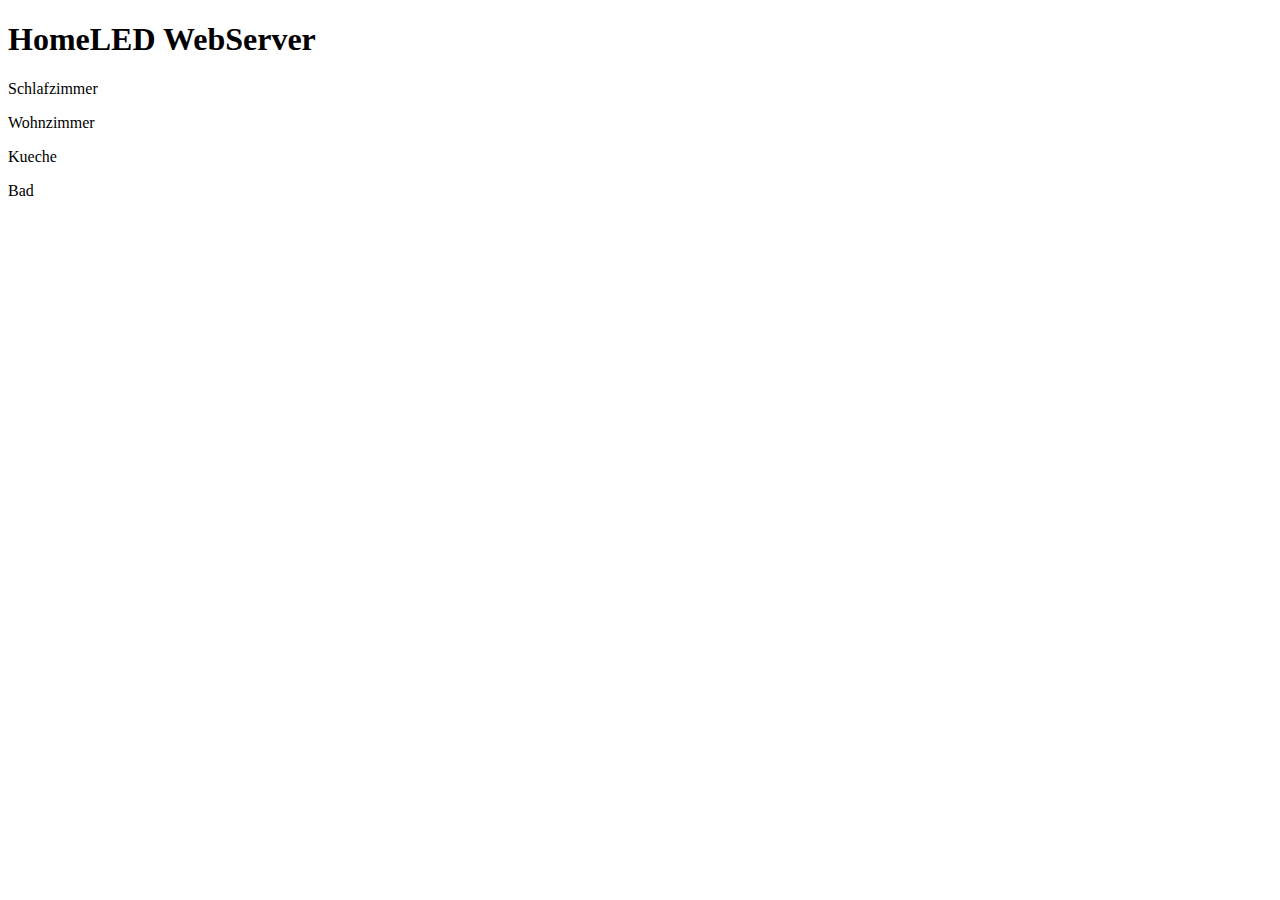
==== WebServer/index.html @ e087ae58 "add WebServer page" ====
<!DOCTYPE html>
<html>
  <head>
    <link rel="stylesheet" href="styles.css" />
  </head>
  <body>
    <h1>HomeLED WebServer</h1>
    <div class="Room">
      <div>
        <p>Schlafzimmer</p>
      </div>
    </div>
    <div class="Room">
      <div>
        <p>Wohnzimmer</p>
      </div>
    </div>
    <div class="Room">
      <div>
        <p>Kueche</p>
      </div>
    </div>
    <div class="Room">
      <div>
        <p>Bad</p>
      </div>
    </div>
  </body>
</html>
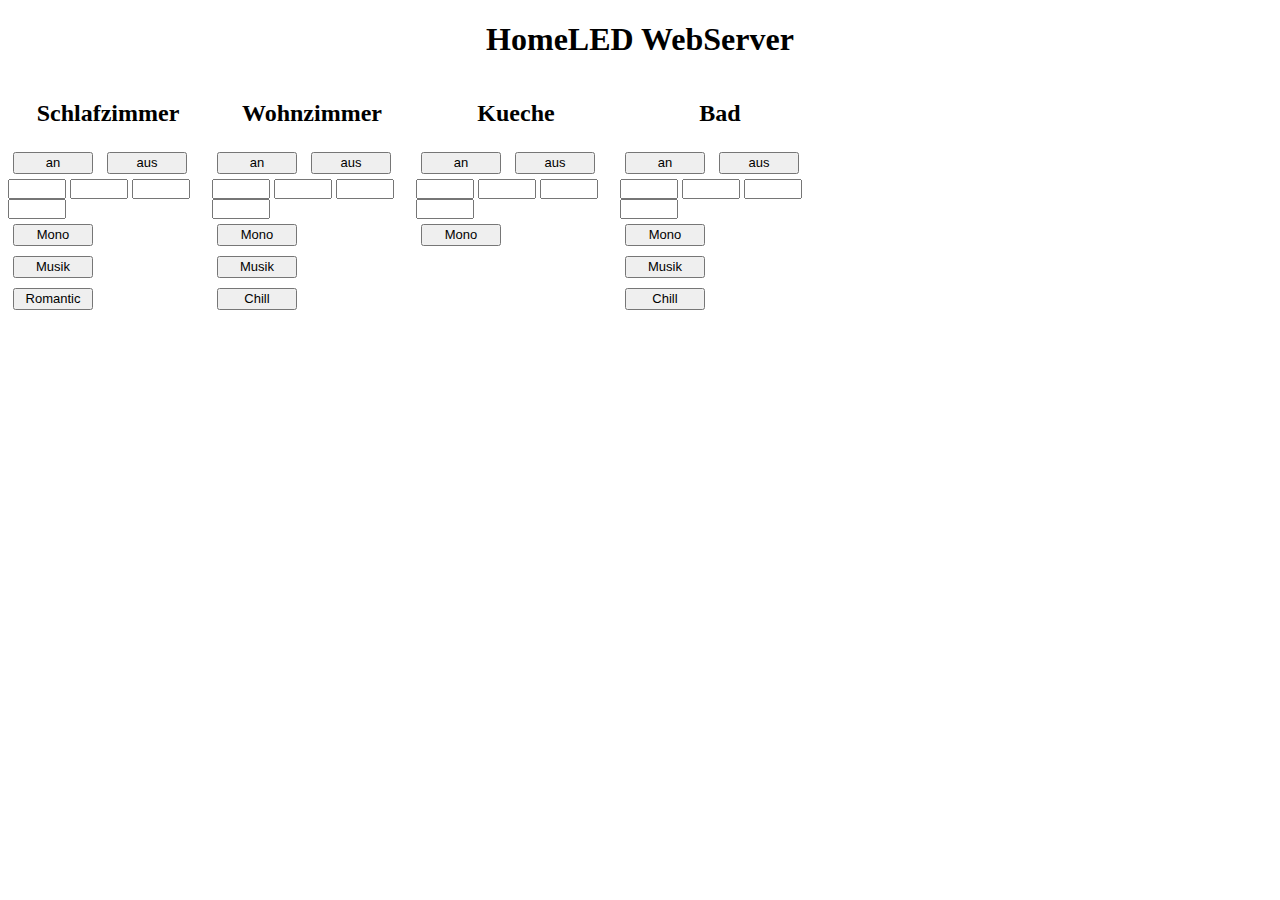
==== commit f95626ca: "working on WebServer page" ====
--- a/WebServer/index.html
+++ b/WebServer/index.html
@@ -5,24 +5,97 @@
   </head>
   <body>
     <h1>HomeLED WebServer</h1>
-    <div class="Room">
-      <div>
-        <p>Schlafzimmer</p>
+    <div id="Rooms">
+      <div id="Schlafzimmer">
+        <div>
+          <h2>Schlafzimmer</h2>
+        </div>
+        <div>
+          <button>an</button>
+          <button>aus</button>
+        </div>
+        <div>
+          <input type="text" id="1R" name="R" size="5" />
+          <input type="text" id="1G" name="G" size="5" />
+          <input type="text" id="1B" name="B" size="5" />
+          <input type="text" id="1W" name="W" size="5" />
+        </div>
+        <div>
+          <button>Mono</button>
+        </div>
+        <div>
+          <button>Musik</button>
+        </div>
+        <div>
+          <button>Romantic</button>
+          <!--red flickering like Kerzen-->
+        </div>
       </div>
-    </div>
-    <div class="Room">
-      <div>
-        <p>Wohnzimmer</p>
+      <div id="Wohnzimmer">
+        <div>
+          <h2>Wohnzimmer</h2>
+        </div>
+        <div>
+          <button>an</button>
+          <button>aus</button>
+        </div>
+        <div>
+          <input type="text" id="2R" name="R" size="5" />
+          <input type="text" id="2G" name="G" size="5" />
+          <input type="text" id="2B" name="B" size="5" />
+          <input type="text" id="2W" name="W" size="5" />
+        </div>
+        <div>
+          <button>Mono</button>
+        </div>
+        <div>
+          <button>Musik</button>
+        </div>
+        <div>
+          <button>Chill</button>
+        </div>
       </div>
-    </div>
-    <div class="Room">
-      <div>
-        <p>Kueche</p>
+      <div id="Kueche">
+        <div>
+          <h2>Kueche</h2>
+        </div>
+        <div>
+          <button>an</button>
+          <button>aus</button>
+        </div>
+        <div>
+          <input type="text" id="3R" name="R" size="5" />
+          <input type="text" id="3G" name="G" size="5" />
+          <input type="text" id="3B" name="B" size="5" />
+          <input type="text" id="3W" name="W" size="5" />
+        </div>
+        <div>
+          <button>Mono</button>
+        </div>
       </div>
-    </div>
-    <div class="Room">
-      <div>
-        <p>Bad</p>
+      <div id="Bad">
+        <div>
+          <h2>Bad</h2>
+        </div>
+        <div>
+          <button>an</button>
+          <button>aus</button>
+        </div>
+        <div>
+          <input type="text" id="4R" name="R" size="5" />
+          <input type="text" id="4G" name="G" size="5" />
+          <input type="text" id="4B" name="B" size="5" />
+          <input type="text" id="4W" name="W" size="5" />
+        </div>
+        <div>
+          <button>Mono</button>
+        </div>
+        <div>
+          <button>Musik</button>
+        </div>
+        <div>
+          <button>Chill</button>
+        </div>
       </div>
     </div>
   </body>
--- a/WebServer/styles.css
+++ b/WebServer/styles.css
@@ -0,0 +1,42 @@
+h1 {
+  text-align: center;
+}
+
+h2 {
+  text-align: center;
+}
+
+button {
+  width: 80px;
+  height: 22px;
+  margin: 5px;
+  font-size: 13px;
+}
+
+input {
+  font-size: 12px;
+}
+
+#Schlafzimmer {
+  display: inline-block;
+  width: 200px;
+  vertical-align: top;
+}
+
+#Wohnzimmer {
+  display: inline-block;
+  width: 200px;
+  vertical-align: top;
+}
+
+#Kueche {
+  display: inline-block;
+  width: 200px;
+  vertical-align: top;
+}
+
+#Bad {
+  display: inline-block;
+  width: 200px;
+  vertical-align: top;
+}
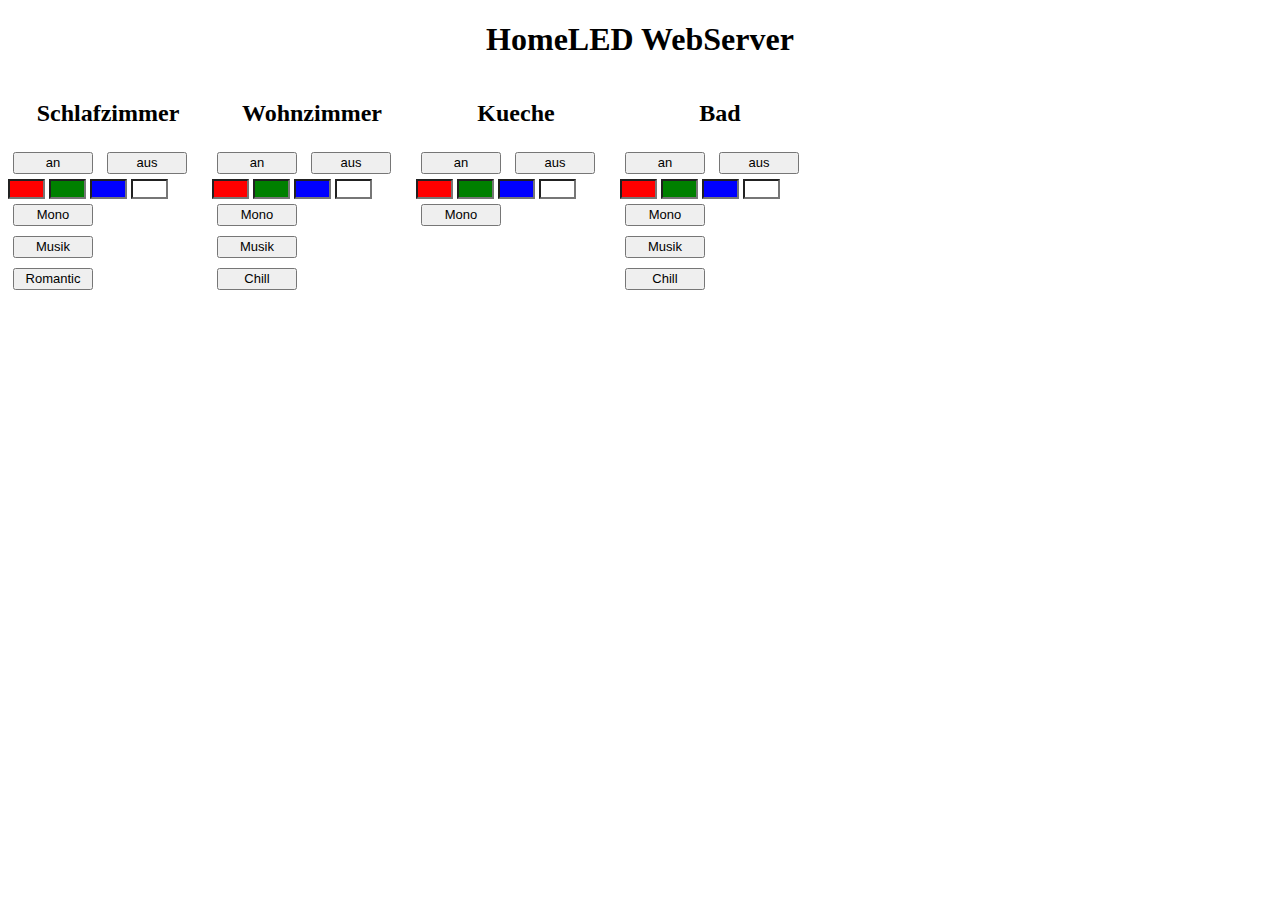
==== commit 4625a74e: "tranzfer" ====
--- a/WebServer/index.html
+++ b/WebServer/index.html
@@ -5,97 +5,95 @@
   </head>
   <body>
     <h1>HomeLED WebServer</h1>
-    <div id="Rooms">
-      <div id="Schlafzimmer">
-        <div>
-          <h2>Schlafzimmer</h2>
-        </div>
-        <div>
-          <button>an</button>
-          <button>aus</button>
-        </div>
-        <div>
-          <input type="text" id="1R" name="R" size="5" />
-          <input type="text" id="1G" name="G" size="5" />
-          <input type="text" id="1B" name="B" size="5" />
-          <input type="text" id="1W" name="W" size="5" />
-        </div>
-        <div>
-          <button>Mono</button>
-        </div>
-        <div>
-          <button>Musik</button>
-        </div>
-        <div>
-          <button>Romantic</button>
-          <!--red flickering like Kerzen-->
-        </div>
+    <div id="Schlafzimmer">
+      <div>
+        <h2>Schlafzimmer</h2>
       </div>
-      <div id="Wohnzimmer">
-        <div>
-          <h2>Wohnzimmer</h2>
-        </div>
-        <div>
-          <button>an</button>
-          <button>aus</button>
-        </div>
-        <div>
-          <input type="text" id="2R" name="R" size="5" />
-          <input type="text" id="2G" name="G" size="5" />
-          <input type="text" id="2B" name="B" size="5" />
-          <input type="text" id="2W" name="W" size="5" />
-        </div>
-        <div>
-          <button>Mono</button>
-        </div>
-        <div>
-          <button>Musik</button>
-        </div>
-        <div>
-          <button>Chill</button>
-        </div>
+      <div>
+        <button>an</button>
+        <button>aus</button>
       </div>
-      <div id="Kueche">
-        <div>
-          <h2>Kueche</h2>
-        </div>
-        <div>
-          <button>an</button>
-          <button>aus</button>
-        </div>
-        <div>
-          <input type="text" id="3R" name="R" size="5" />
-          <input type="text" id="3G" name="G" size="5" />
-          <input type="text" id="3B" name="B" size="5" />
-          <input type="text" id="3W" name="W" size="5" />
-        </div>
-        <div>
-          <button>Mono</button>
-        </div>
+      <div>
+        <input type="text" id="1R" class="R" size="2" />
+        <input type="text" id="1G" class="G" size="2" />
+        <input type="text" id="1B" class="B" size="2" />
+        <input type="text" id="1W" class="W" size="2" />
       </div>
-      <div id="Bad">
-        <div>
-          <h2>Bad</h2>
-        </div>
-        <div>
-          <button>an</button>
-          <button>aus</button>
-        </div>
-        <div>
-          <input type="text" id="4R" name="R" size="5" />
-          <input type="text" id="4G" name="G" size="5" />
-          <input type="text" id="4B" name="B" size="5" />
-          <input type="text" id="4W" name="W" size="5" />
-        </div>
-        <div>
-          <button>Mono</button>
-        </div>
-        <div>
-          <button>Musik</button>
-        </div>
-        <div>
-          <button>Chill</button>
-        </div>
+      <div>
+        <button>Mono</button>
+      </div>
+      <div>
+        <button>Musik</button>
+      </div>
+      <div>
+        <button>Romantic</button>
+        <!--red flickering like Kerzen-->
+      </div>
+    </div>
+    <div id="Wohnzimmer">
+      <div>
+        <h2>Wohnzimmer</h2>
+      </div>
+      <div>
+        <button>an</button>
+        <button>aus</button>
+      </div>
+      <div>
+        <input type="text" id="2R" class="R" size="2" />
+        <input type="text" id="2G" class="G" size="2" />
+        <input type="text" id="2B" class="B" size="2" />
+        <input type="text" id="2W" class="W" size="2" />
+      </div>
+      <div>
+        <button>Mono</button>
+      </div>
+      <div>
+        <button>Musik</button>
+      </div>
+      <div>
+        <button>Chill</button>
+      </div>
+    </div>
+    <div id="Kueche">
+      <div>
+        <h2>Kueche</h2>
+      </div>
+      <div>
+        <button>an</button>
+        <button>aus</button>
+      </div>
+      <div>
+        <input type="text" id="3R" class="R" size="2" />
+        <input type="text" id="3G" class="G" size="2" />
+        <input type="text" id="3B" class="B" size="2" />
+        <input type="text" id="3W" class="W" size="2" />
+      </div>
+      <div>
+        <button>Mono</button>
+      </div>
+    </div>
+    <div id="Bad">
+      <div>
+        <h2>Bad</h2>
+      </div>
+      <div>
+        <button>an</button>
+        <button>aus</button>
+      </div>
+      <div>
+        <input type="text" id="4R" class="R" size="2" />
+        <input type="text" id="4G" class="G" size="2" />
+        <input type="text" id="4B" class="B" size="2" />
+        <input type="text" id="4W" class="W" size="2" />
+      </div>
+      <div>
+        <button>Mono</button>
+      </div>
+      <div>
+        <button>Musik</button>
+      </div>
+      <div>
+        <button>Chill</button>
       </div>
     </div>
   </body>
--- a/WebServer/styles.css
+++ b/WebServer/styles.css
@@ -15,6 +15,25 @@
 
 input {
   font-size: 12px;
+  font-weight: bold;
+  color: white;
+}
+
+.R {
+  background-color: red;
+}
+
+.G {
+  background-color: green;
+}
+
+.B {
+  background-color: blue;
+}
+
+.W {
+  background-color: white;
+  color: black;
 }
 
 #Schlafzimmer {
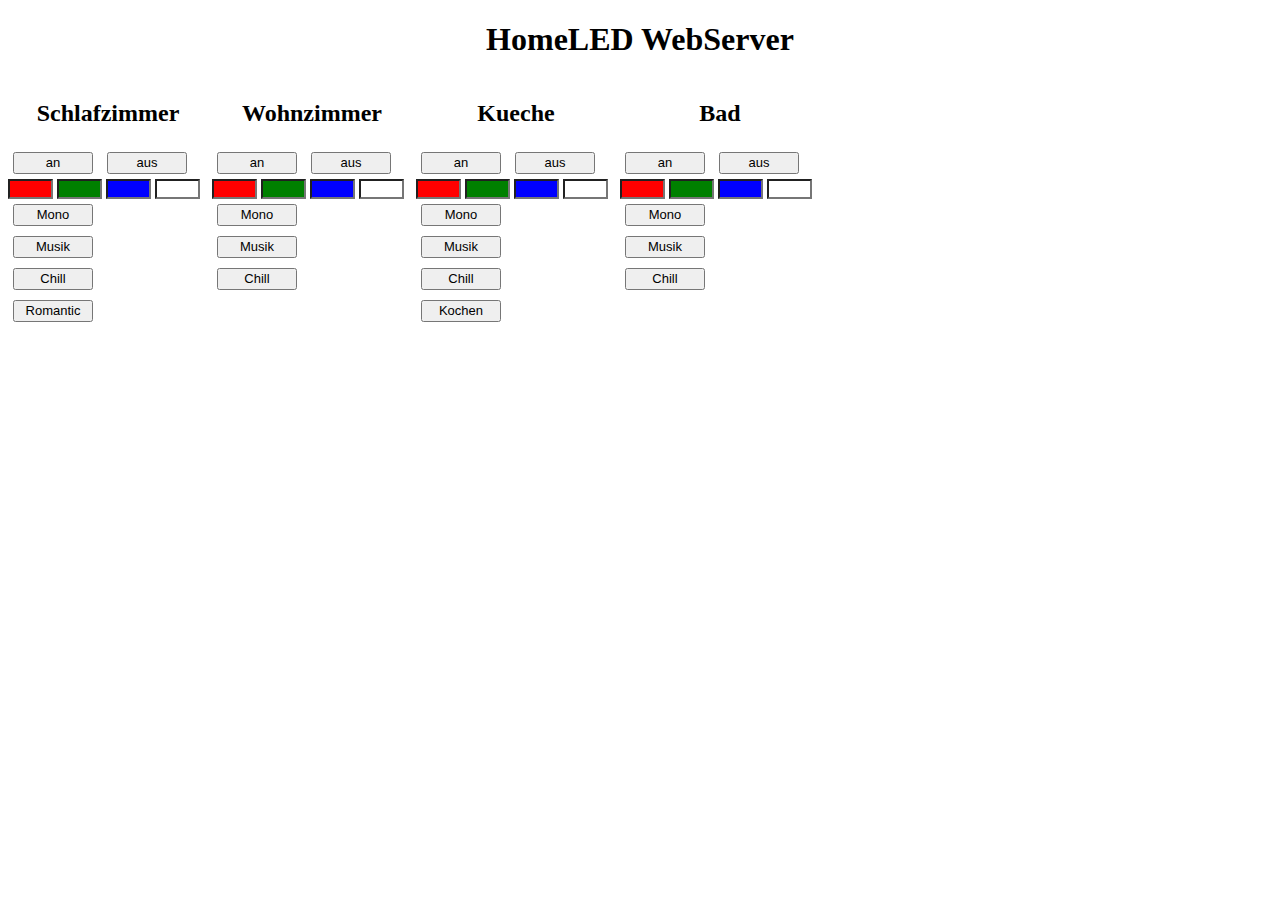
==== commit 757592fe: "mini commit" ====
--- a/WebServer/index.html
+++ b/WebServer/index.html
@@ -14,16 +14,19 @@
         <button>aus</button>
       </div>
       <div>
-        <input type="text" id="1R" class="R" size="2" />
-        <input type="text" id="1G" class="G" size="2" />
-        <input type="text" id="1B" class="B" size="2" />
-        <input type="text" id="1W" class="W" size="2" />
+        <input type="text" id="1R" class="R" />
+        <input type="text" id="1G" class="G" />
+        <input type="text" id="1B" class="B" />
+        <input type="text" id="1W" class="W" />
       </div>
       <div>
         <button>Mono</button>
       </div>
       <div>
         <button>Musik</button>
+      </div>
+      <div>
+        <button>Chill</button>
       </div>
       <div>
         <button>Romantic</button>
@@ -39,10 +42,10 @@
         <button>aus</button>
       </div>
       <div>
-        <input type="text" id="2R" class="R" size="2" />
-        <input type="text" id="2G" class="G" size="2" />
-        <input type="text" id="2B" class="B" size="2" />
-        <input type="text" id="2W" class="W" size="2" />
+        <input type="text" id="2R" class="R" />
+        <input type="text" id="2G" class="G" />
+        <input type="text" id="2B" class="B" />
+        <input type="text" id="2W" class="W" />
       </div>
       <div>
         <button>Mono</button>
@@ -63,13 +66,22 @@
         <button>aus</button>
       </div>
       <div>
-        <input type="text" id="3R" class="R" size="2" />
-        <input type="text" id="3G" class="G" size="2" />
-        <input type="text" id="3B" class="B" size="2" />
-        <input type="text" id="3W" class="W" size="2" />
+        <input type="text" id="3R" class="R" />
+        <input type="text" id="3G" class="G" />
+        <input type="text" id="3B" class="B" />
+        <input type="text" id="3W" class="W" />
       </div>
       <div>
         <button>Mono</button>
+      </div>
+      <div>
+        <button>Musik</button>
+      </div>
+      <div>
+        <button>Chill</button>
+      </div>
+      <div>
+        <button>Kochen</button>
       </div>
     </div>
     <div id="Bad">
@@ -81,10 +93,10 @@
         <button>aus</button>
       </div>
       <div>
-        <input type="text" id="4R" class="R" size="2" />
-        <input type="text" id="4G" class="G" size="2" />
-        <input type="text" id="4B" class="B" size="2" />
-        <input type="text" id="4W" class="W" size="2" />
+        <input type="text" id="4R" class="R" />
+        <input type="text" id="4G" class="G" />
+        <input type="text" id="4B" class="B" />
+        <input type="text" id="4W" class="W" />
       </div>
       <div>
         <button>Mono</button>
--- a/WebServer/styles.css
+++ b/WebServer/styles.css
@@ -14,9 +14,11 @@
 }
 
 input {
+  width: 37px;
   font-size: 12px;
   font-weight: bold;
   color: white;
+  text-align: center;
 }
 
 .R {
